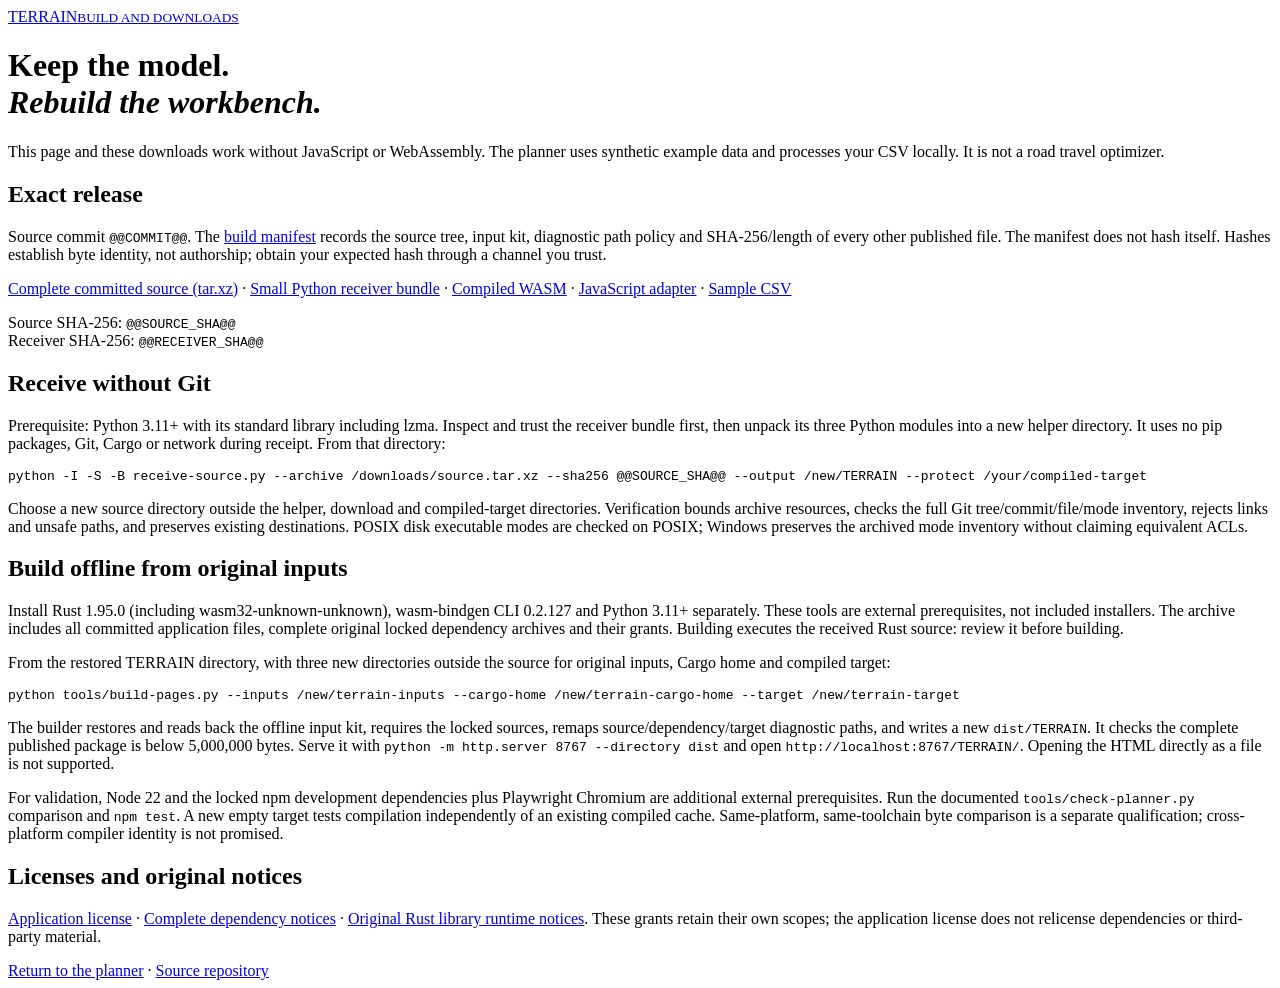
==== web/build.html @ 0008ecf7 "Package complete source and verify isolated empty-target rebuilds" ====
<!doctype html>
<html lang="en"><head><meta charset="utf-8"><meta name="viewport" content="width=device-width,initial-scale=1"><title>Build and downloads · TERRAIN</title><link rel="stylesheet" href="@@RUNTIME@@/style.css"></head>
<body><header><a class="brand" href="./">TERRAIN<small>BUILD AND DOWNLOADS</small></a></header><main>
<h1>Keep the model.<br><em>Rebuild the workbench.</em></h1>
<p>This page and these downloads work without JavaScript or WebAssembly. The planner uses synthetic example data and processes your CSV locally. It is not a road travel optimizer.</p>
<h2>Exact release</h2>
<p>Source commit <code>@@COMMIT@@</code>. The <a href="BUILD-MANIFEST.json">build manifest</a> records the source tree, input kit, diagnostic path policy and SHA-256/length of every other published file. The manifest does not hash itself. Hashes establish byte identity, not authorship; obtain your expected hash through a channel you trust.</p>
<p><a href="source.tar.xz" download>Complete committed source (tar.xz)</a> · <a href="receiver.zip" download>Small Python receiver bundle</a> · <a href="@@RUNTIME@@/pkg/terrain_web_bg.wasm" download>Compiled WASM</a> · <a href="@@RUNTIME@@/pkg/terrain_web.js" download>JavaScript adapter</a> · <a href="@@RUNTIME@@/sample.csv" download>Sample CSV</a></p>
<p>Source SHA-256: <code>@@SOURCE_SHA@@</code><br>Receiver SHA-256: <code>@@RECEIVER_SHA@@</code></p>
<h2>Receive without Git</h2>
<p>Prerequisite: Python 3.11+ with its standard library including lzma. Inspect and trust the receiver bundle first, then unpack its three Python modules into a new helper directory. It uses no pip packages, Git, Cargo or network during receipt. From that directory:</p>
<pre>python -I -S -B receive-source.py --archive /downloads/source.tar.xz --sha256 @@SOURCE_SHA@@ --output /new/TERRAIN --protect /your/compiled-target</pre>
<p>Choose a new source directory outside the helper, download and compiled-target directories. Verification bounds archive resources, checks the full Git tree/commit/file/mode inventory, rejects links and unsafe paths, and preserves existing destinations. POSIX disk executable modes are checked on POSIX; Windows preserves the archived mode inventory without claiming equivalent ACLs.</p>
<h2>Build offline from original inputs</h2>
<p>Install Rust 1.95.0 (including wasm32-unknown-unknown), wasm-bindgen CLI 0.2.127 and Python 3.11+ separately. These tools are external prerequisites, not included installers. The archive includes all committed application files, complete original locked dependency archives and their grants. Building executes the received Rust source: review it before building.</p>
<p>From the restored TERRAIN directory, with three new directories outside the source for original inputs, Cargo home and compiled target:</p>
<pre>python tools/build-pages.py --inputs /new/terrain-inputs --cargo-home /new/terrain-cargo-home --target /new/terrain-target</pre>
<p>The builder restores and reads back the offline input kit, requires the locked sources, remaps source/dependency/target diagnostic paths, and writes a new <code>dist/TERRAIN</code>. It checks the complete published package is below 5,000,000 bytes. Serve it with <code>python -m http.server 8767 --directory dist</code> and open <code>http://localhost:8767/TERRAIN/</code>. Opening the HTML directly as a file is not supported.</p>
<p>For validation, Node 22 and the locked npm development dependencies plus Playwright Chromium are additional external prerequisites. Run the documented <code>tools/check-planner.py</code> comparison and <code>npm test</code>. A new empty target tests compilation independently of an existing compiled cache. Same-platform, same-toolchain byte comparison is a separate qualification; cross-platform compiler identity is not promised.</p>
<h2>Licenses and original notices</h2>
<p><a href="LICENSE">Application license</a> · <a href="DEPENDENCY-NOTICES.txt">Complete dependency notices</a> · <a href="RUST-RUNTIME-NOTICES.html">Original Rust library runtime notices</a>. These grants retain their own scopes; the application license does not relicense dependencies or third-party material.</p>
</main><footer><a href="./">Return to the planner</a> · <a href="https://github.com/giodl73-repo/TERRAIN">Source repository</a></footer></body></html>
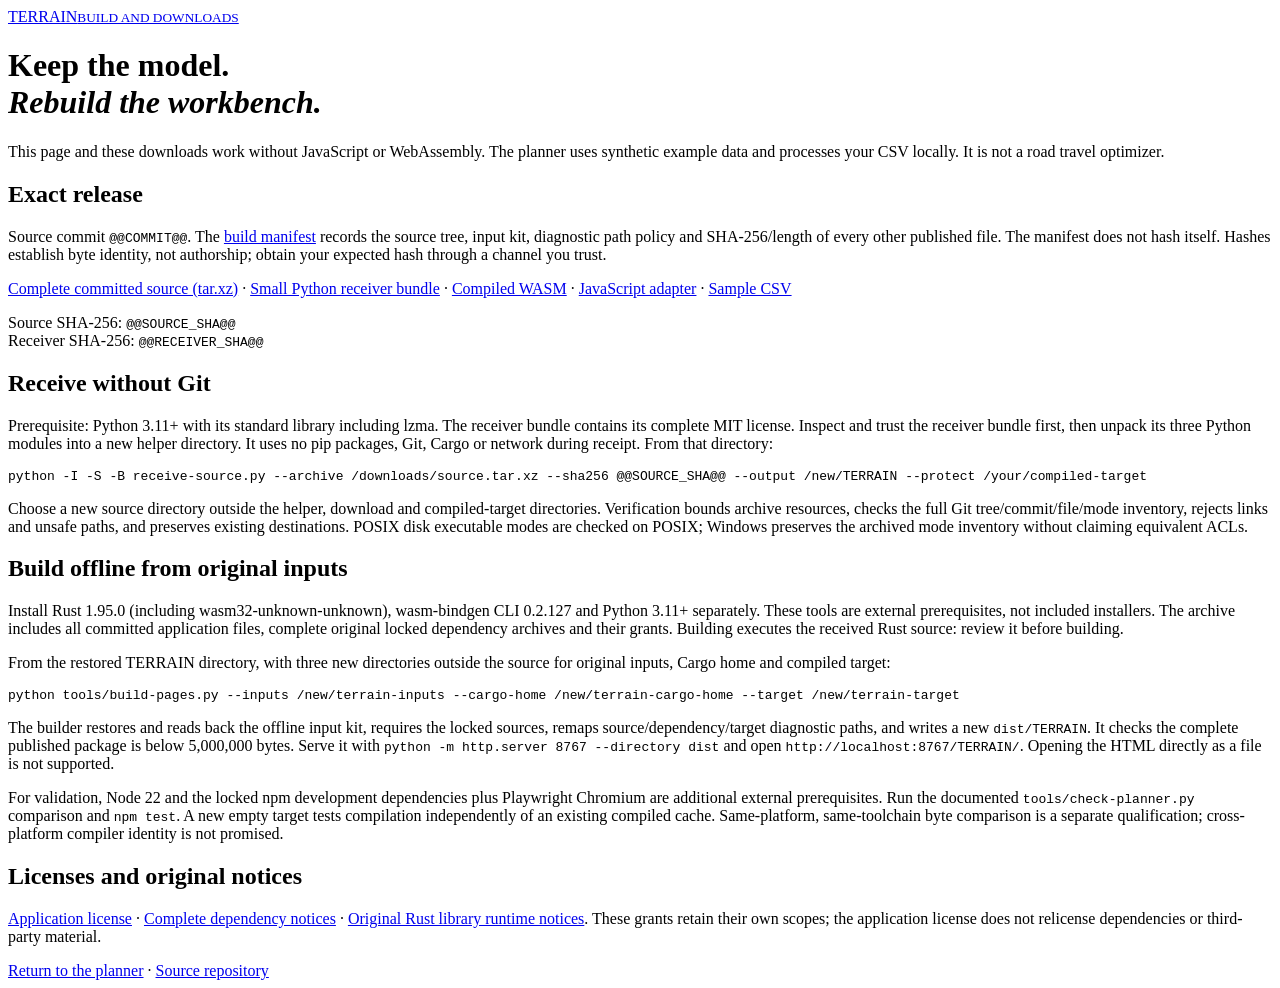
==== commit 5ae4995d: "Include the original license inside standalone receiver downloads" ====
--- a/web/build.html
+++ b/web/build.html
@@ -8,7 +8,7 @@
 <p><a href="source.tar.xz" download>Complete committed source (tar.xz)</a> · <a href="receiver.zip" download>Small Python receiver bundle</a> · <a href="@@RUNTIME@@/pkg/terrain_web_bg.wasm" download>Compiled WASM</a> · <a href="@@RUNTIME@@/pkg/terrain_web.js" download>JavaScript adapter</a> · <a href="@@RUNTIME@@/sample.csv" download>Sample CSV</a></p>
 <p>Source SHA-256: <code>@@SOURCE_SHA@@</code><br>Receiver SHA-256: <code>@@RECEIVER_SHA@@</code></p>
 <h2>Receive without Git</h2>
-<p>Prerequisite: Python 3.11+ with its standard library including lzma. Inspect and trust the receiver bundle first, then unpack its three Python modules into a new helper directory. It uses no pip packages, Git, Cargo or network during receipt. From that directory:</p>
+<p>Prerequisite: Python 3.11+ with its standard library including lzma. The receiver bundle contains its complete MIT license. Inspect and trust the receiver bundle first, then unpack its three Python modules into a new helper directory. It uses no pip packages, Git, Cargo or network during receipt. From that directory:</p>
 <pre>python -I -S -B receive-source.py --archive /downloads/source.tar.xz --sha256 @@SOURCE_SHA@@ --output /new/TERRAIN --protect /your/compiled-target</pre>
 <p>Choose a new source directory outside the helper, download and compiled-target directories. Verification bounds archive resources, checks the full Git tree/commit/file/mode inventory, rejects links and unsafe paths, and preserves existing destinations. POSIX disk executable modes are checked on POSIX; Windows preserves the archived mode inventory without claiming equivalent ACLs.</p>
 <h2>Build offline from original inputs</h2>
